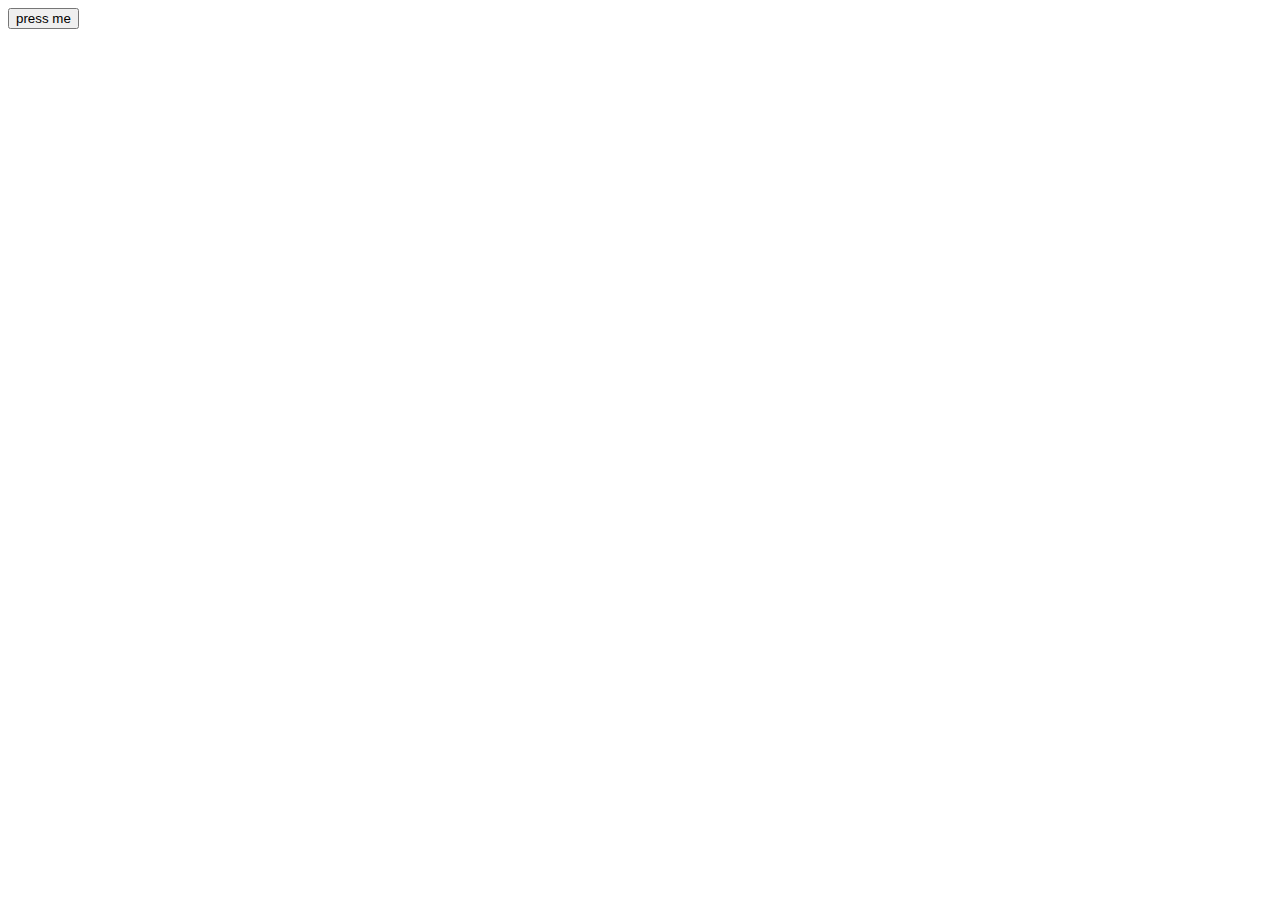
==== practice.html @ 2f499ede "first commit" ====
<!DOCTYPE html>
<html lang="en">
<head>
    <meta charset="UTF-8">
    <meta http-equiv="X-UA-Compatible" content="IE=edge">
    <meta name="viewport" content="width=device-width, initial-scale=1.0">
    <title>Document</title>
</head>
<body>
    <button>press me</button>
    <script>
        // let max = 57;
        // let actual = max - 13;
        // let percentage = actual/max
        // console.log(percentage)
        // let string = " this is an amazing feeling"
        // console.log(string);
        // const name = "moksh";
        // const greeting = "hellow"+ name
        // console.log(greeting);
        // const name2 = `helllow, ${name}`; 
        // console.log(name2)

        // const button = document.querySelector('button');

        // function greet(){
        //     const name = prompt("what is your name ?");
        //     alert(`hellow, ${name}, nice to meet you!`)
        // }

        // button.addEventListener("click", greet)

        // let text = "abcdefghijklmnopqrstuvwxyz";
        // let textLength = text.length;
        // console.log(textLength);
        // let textSlice = text.slice(4,9)
        // console.log(textSlice)
        let time = 25;
        let greeting;

        if (time < 10) {
  greeting = "Good morning";
} else if (time < 20) {
  greeting = "Good day";
} else {
  greeting = "Good evening";
}
        console.log(greeting)
    </script>
</body>
</html>
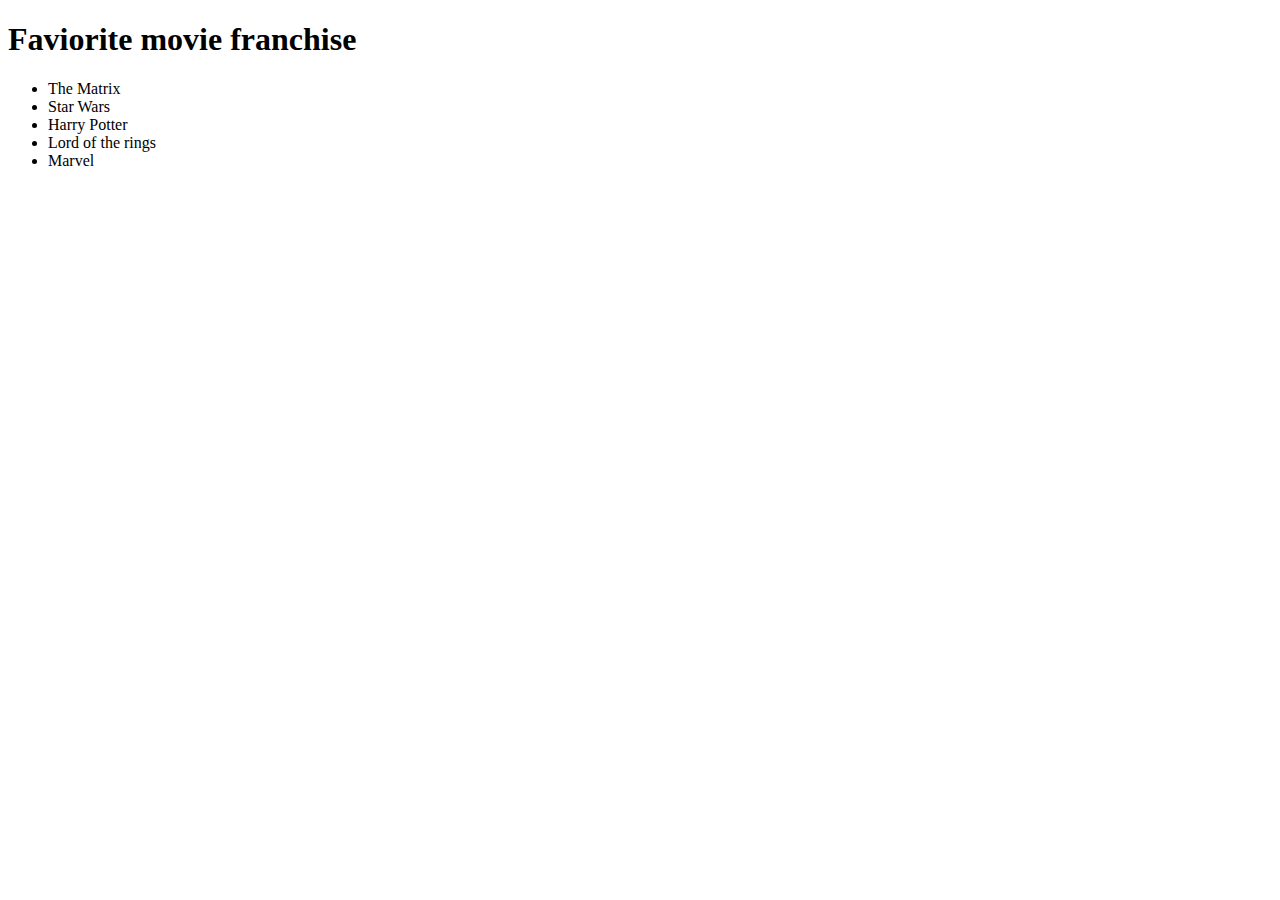
==== commit 90abff05: "practice" ====
--- a/practice.html
+++ b/practice.html
@@ -1,51 +1,25 @@
 <!DOCTYPE html>
 <html lang="en">
 <head>
-    <meta charset="UTF-8">
-    <meta http-equiv="X-UA-Compatible" content="IE=edge">
-    <meta name="viewport" content="width=device-width, initial-scale=1.0">
-    <title>Document</title>
+  <meta charset="UTF-8">
+  <meta http-equiv="X-UA-Compatible" content="IE=edge">
+  <meta name="viewport" content="width=device-width, initial-scale=1.0">
+  <title>DOM manipulation</title>
 </head>
 <body>
-    <button>press me</button>
-    <script>
-        // let max = 57;
-        // let actual = max - 13;
-        // let percentage = actual/max
-        // console.log(percentage)
-        // let string = " this is an amazing feeling"
-        // console.log(string);
-        // const name = "moksh";
-        // const greeting = "hellow"+ name
-        // console.log(greeting);
-        // const name2 = `helllow, ${name}`; 
-        // console.log(name2)
+  <div class="container">
+      <h1 id="main-heading">Faviorite movie franchise</h1>
+      <ul>
+        <li class="list-items">The Matrix</li>
+        <li class="list-items">Star Wars</li>
+        <li class="list-items">Harry Potter</li>
+        <li class="list-items">Lord of the rings</li>
+        <li class="list-items">Marvel</li>
+      </ul>
+  </div>
 
-        // const button = document.querySelector('button');
+  
 
-        // function greet(){
-        //     const name = prompt("what is your name ?");
-        //     alert(`hellow, ${name}, nice to meet you!`)
-        // }
-
-        // button.addEventListener("click", greet)
-
-        // let text = "abcdefghijklmnopqrstuvwxyz";
-        // let textLength = text.length;
-        // console.log(textLength);
-        // let textSlice = text.slice(4,9)
-        // console.log(textSlice)
-        let time = 25;
-        let greeting;
-
-        if (time < 10) {
-  greeting = "Good morning";
-} else if (time < 20) {
-  greeting = "Good day";
-} else {
-  greeting = "Good evening";
-}
-        console.log(greeting)
-    </script>
+  <script src="practice.js"></script>
 </body>
 </html>